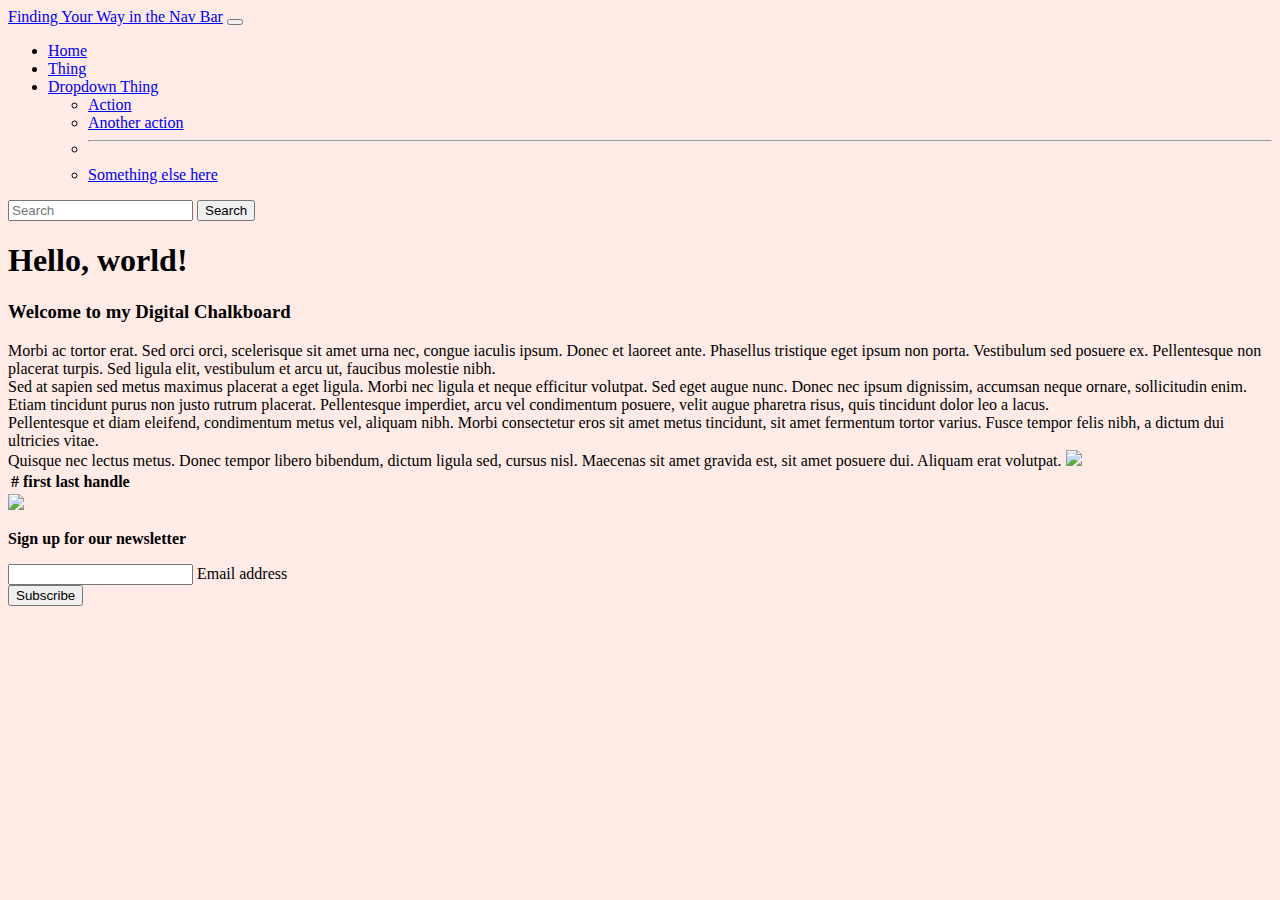
==== index.html @ 2b21ae11 "Add files via upload" ====
<!-- Task 1-->
<!doctype html>
<html lang="en">
  <head>
    <!-- Required meta tags -->
    <meta charset="utf-8">
    <meta name="viewport" content="width=device-width, initial-scale=1">

    <!-- Bootstrap CSS -->
    <link href="https://cdn.jsdelivr.net/npm/bootstrap@5.0.2/dist/css/bootstrap.min.css" rel="stylesheet" integrity="sha384-EVSTQN3/azprG1Anm3QDgpJLIm9Nao0Yz1ztcQTwFspd3yD65VohhpuuCOmLASjC" crossorigin="anonymous">
    <!--Task 6-->
    <link href="styles.css" rel="stylesheet">   

   <!--Task 2-->
<nav class="navbar navbar-expand-lg navbar-dark bg-primary">
  <div class="container-fluid">
    <a class="navbar-brand" href="#">Finding Your Way in the Nav Bar</a>
    <button class="navbar-toggler" type="button" data-toggle="collapse" data-target="#navbarSupportedContent" aria-controls="navbarSupportedContent" aria-expanded="false" aria-label="Toggle navigation">
      <span class="navbar-toggler-icon"></span>
    </button>
    <div class="collapse navbar-collapse" id="navbarSupportedContent">
      <ul class="navbar-nav mr-auto mb-2 mb-lg-0">
        <li class="nav-item">
          <a class="nav-link active" aria-current="page" href="#">Home</a>
        </li>
        <li class="nav-item">
          <a class="nav-link" href="#">Thing</a>
        </li>
        <li class="nav-item dropdown">
          <a class="nav-link dropdown-toggle" href="#" id="navbarDropdown" role="button" data-toggle="dropdown" aria-expanded="false">
           Dropdown Thing
          </a>
          <ul class="dropdown-menu" aria-labelledby="navbarDropdown">
            <li><a class="dropdown-item" href="#">Action</a></li>
            <li><a class="dropdown-item" href="#">Another action</a></li>
            <li><hr class="dropdown-divider"></li>
            <li><a class="dropdown-item" href="#">Something else here</a></li>
          </ul>
        </li>
        </li>
      </ul>
      <form class="d-flex">
        <input class="form-control mr-2" type="search" placeholder="Search" aria-label="Search">
        <button class="btn btn-outline-light" type="submit">Search</button>
      </form>
    </div>
  </div>
</nav> 

<!--Task 3-->
<div class="container">
    <title>Hello, world!</title>
  </head>
  <body>
    <h1>Hello, world!</h1>
    <h3>Welcome to my Digital Chalkboard</h3>
    <div>
        <!--Task 4-->
        <!--Task 5-->
        <!--Task 8-->
        <div class="row gy-5">
          <div class="col-md">Morbi ac tortor erat. Sed orci orci, scelerisque sit amet urna nec, congue iaculis ipsum. Donec et laoreet ante. Phasellus tristique eget ipsum non porta. Vestibulum sed posuere ex. Pellentesque non placerat turpis. Sed ligula elit, vestibulum et arcu ut, faucibus molestie nibh.</div>
          <div class="col-md">Sed at sapien sed metus maximus placerat a eget ligula. Morbi nec ligula et neque efficitur volutpat. Sed eget augue nunc. Donec nec ipsum dignissim, accumsan neque ornare, sollicitudin enim. Etiam tincidunt purus non justo rutrum placerat. Pellentesque imperdiet, arcu vel condimentum posuere, velit augue pharetra risus, quis tincidunt dolor leo a lacus.</div>
          <div class="col-md">Pellentesque et diam eleifend, condimentum metus vel, aliquam nibh. Morbi consectetur eros sit amet metus tincidunt, sit amet fermentum tortor varius. Fusce tempor felis nibh, a dictum dui ultricies vitae. </div>
          <div class="col-md">Quisque nec lectus metus. Donec tempor libero bibendum, dictum ligula sed, cursus nisl. Maecenas sit amet gravida est, sit amet posuere dui. Aliquam erat volutpat.
            <!--Task 14-->
            <img src="/images/_MG_3455.jpg" class="img-fluid">
            </div>
    </div>
  </div>

  <table class="table table-hover">
      <thead>
          <tr>
              <th scope="col">#</th>
              <th scope="col">first</th>
              <th scope="col">last</th>
              <th scope="col">handle</th>
          </tr>
      </thead>
  </table>

<!--function that displays time-->

 
  <head>
  <meta charset="utf-8">
  <title>JavaScript current day and time</title>
  </head>
  <body></body>



<!--Task 12 through 15-->
<img src="/images/ROGER DOESNT KNOW HE'S HORRIBLE_FRONT copy.jpg" class="img-fluid">
  
    <!-- Optional JavaScript; choose one of the two! -->

    <!-- Option 1: Bootstrap Bundle with Popper -->
    <script src="https://cdn.jsdelivr.net/npm/bootstrap@5.0.2/dist/js/bootstrap.bundle.min.js" integrity="sha384-MrcW6ZMFYlzcLA8Nl+NtUVF0sA7MsXsP1UyJoMp4YLEuNSfAP+JcXn/tWtIaxVXM" crossorigin="anonymous"></script>

    <!-- Option 2: Separate Popper and Bootstrap JS -->
    <!--
    <script src="https://cdn.jsdelivr.net/npm/@popperjs/core@2.9.2/dist/umd/popper.min.js" integrity="sha384-IQsoLXl5PILFhosVNubq5LC7Qb9DXgDA9i+tQ8Zj3iwWAwPtgFTxbJ8NT4GN1R8p" crossorigin="anonymous"></script>
    <script src="https://cdn.jsdelivr.net/npm/bootstrap@5.0.2/dist/js/bootstrap.min.js" integrity="sha384-cVKIPhGWiC2Al4u+LWgxfKTRIcfu0JTxR+EQDz/bgldoEyl4H0zUF0QKbrJ0EcQF" crossorigin="anonymous"></script>
    -->

    <!--Task 17-->
    <div class="container my-5">

      <footer class="bg-dark text-center text-white">
      <!-- Grid container -->
      <div class="container p-4 pb-0">
        <!-- Section: Form -->
        <section class="">
          <form action="">
            <!--Grid row-->
            <div class="row d-flex justify-content-center">
              <!--Grid column-->
              <div class="col-auto">
                <p class="pt-2">
                  <strong>Sign up for our newsletter</strong>
                </p>
              </div>
              <!--Grid column-->
    
              <!--Grid column-->
              <div class="col-md-5 col-12">
                <!-- Email input -->
                <div class="form-outline form-white mb-4">
                  <input type="email" id="form5Example2" class="form-control" />
                  <label class="form-label" for="form5Example2">Email address</label>
                </div>
              </div>
              <!--Grid column-->
    
              <!--Grid column-->
              <div class="col-auto">
                <!-- Submit button -->
                <button type="submit" class="btn btn-outline-light mb-4">
                  Subscribe
                </button>
              </div>
              <!--Grid column-->
            </div>
            <!--Grid row-->
          </form>
        </section>
        <!-- Section: Form -->
      </div>
      <!-- Grid container -->
    
  
      <div class="text-center p-3" style="background-color: rgba(0, 0, 0, 0.2);">
  
      </div>

    
    
    </footer>
      
    </div>
    <!-- End of .container --> 
  </body>
</html>
---- styles.css ----
/*Task 7*/
body {
    background-color:rgb(255, 235, 230)
}

/*Task 10*/
@media (max-width: 960px) {
    .col {
    text-align: justify;
    }
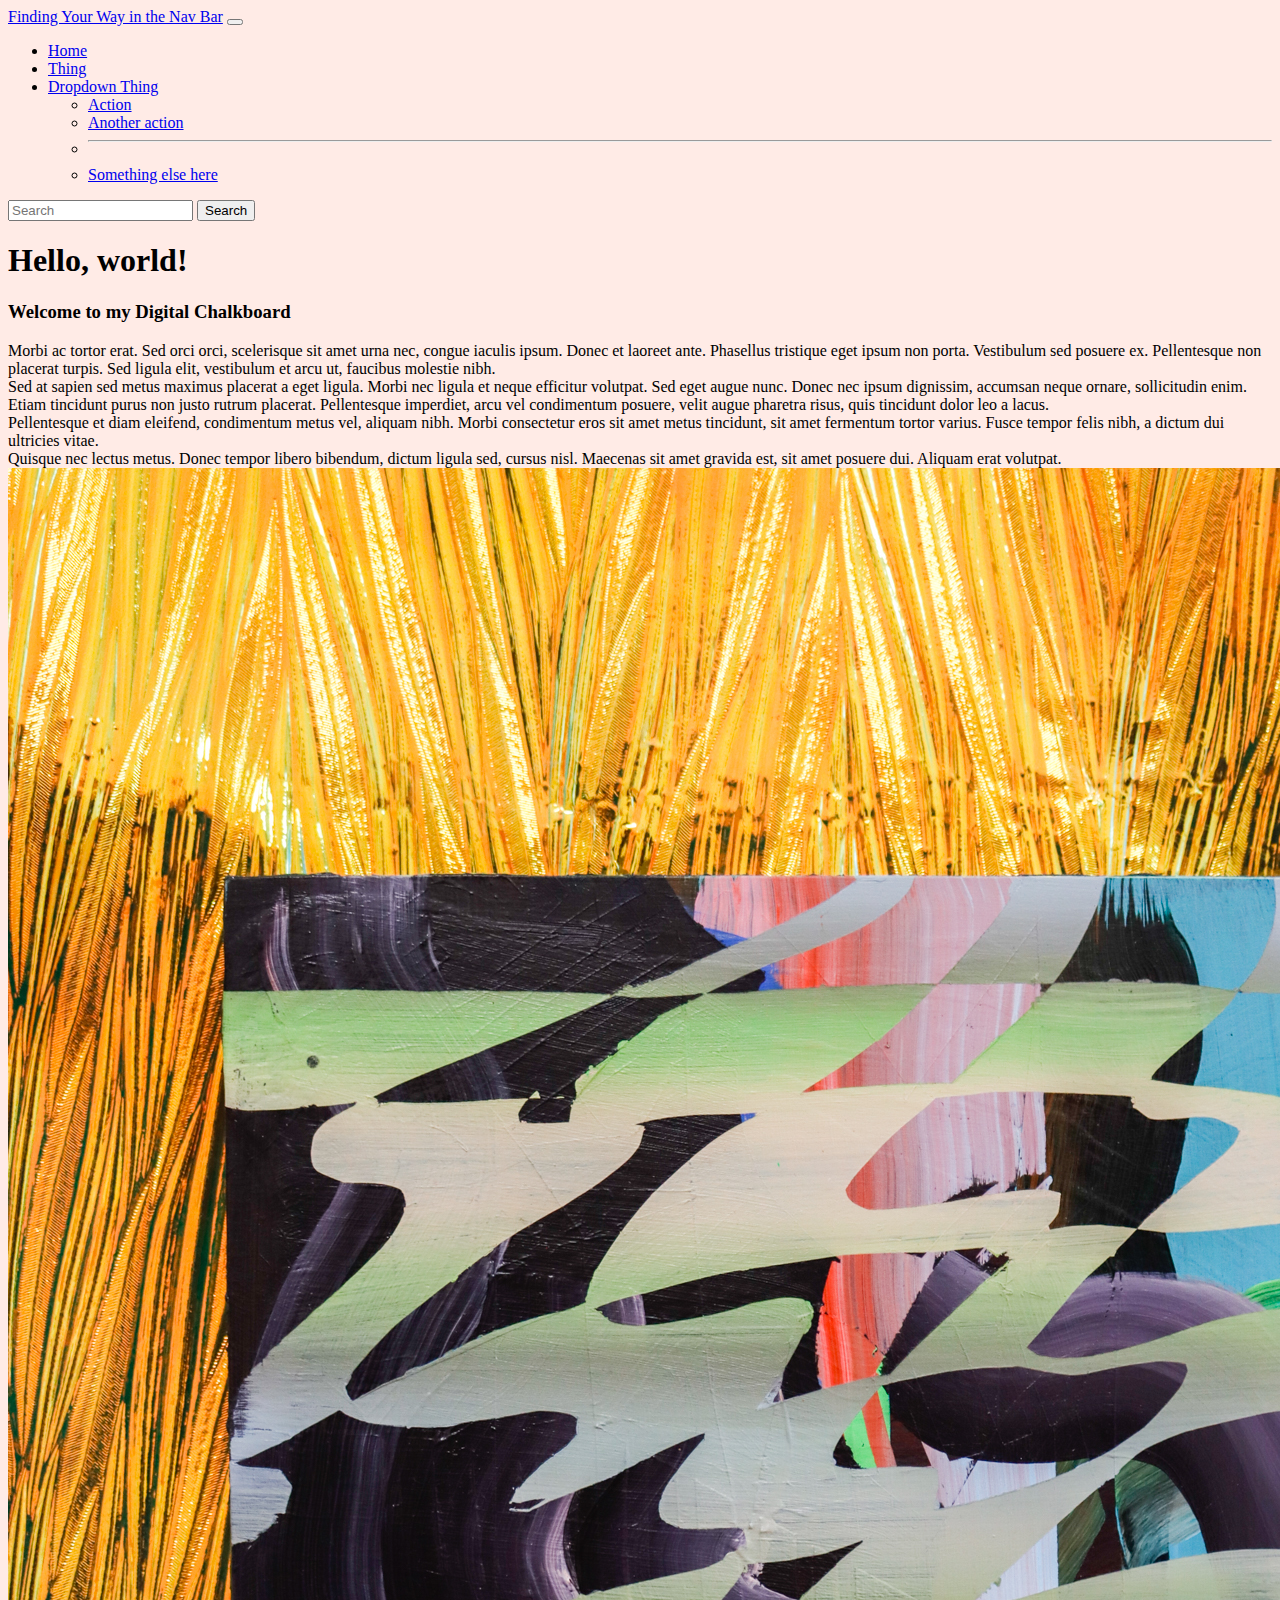
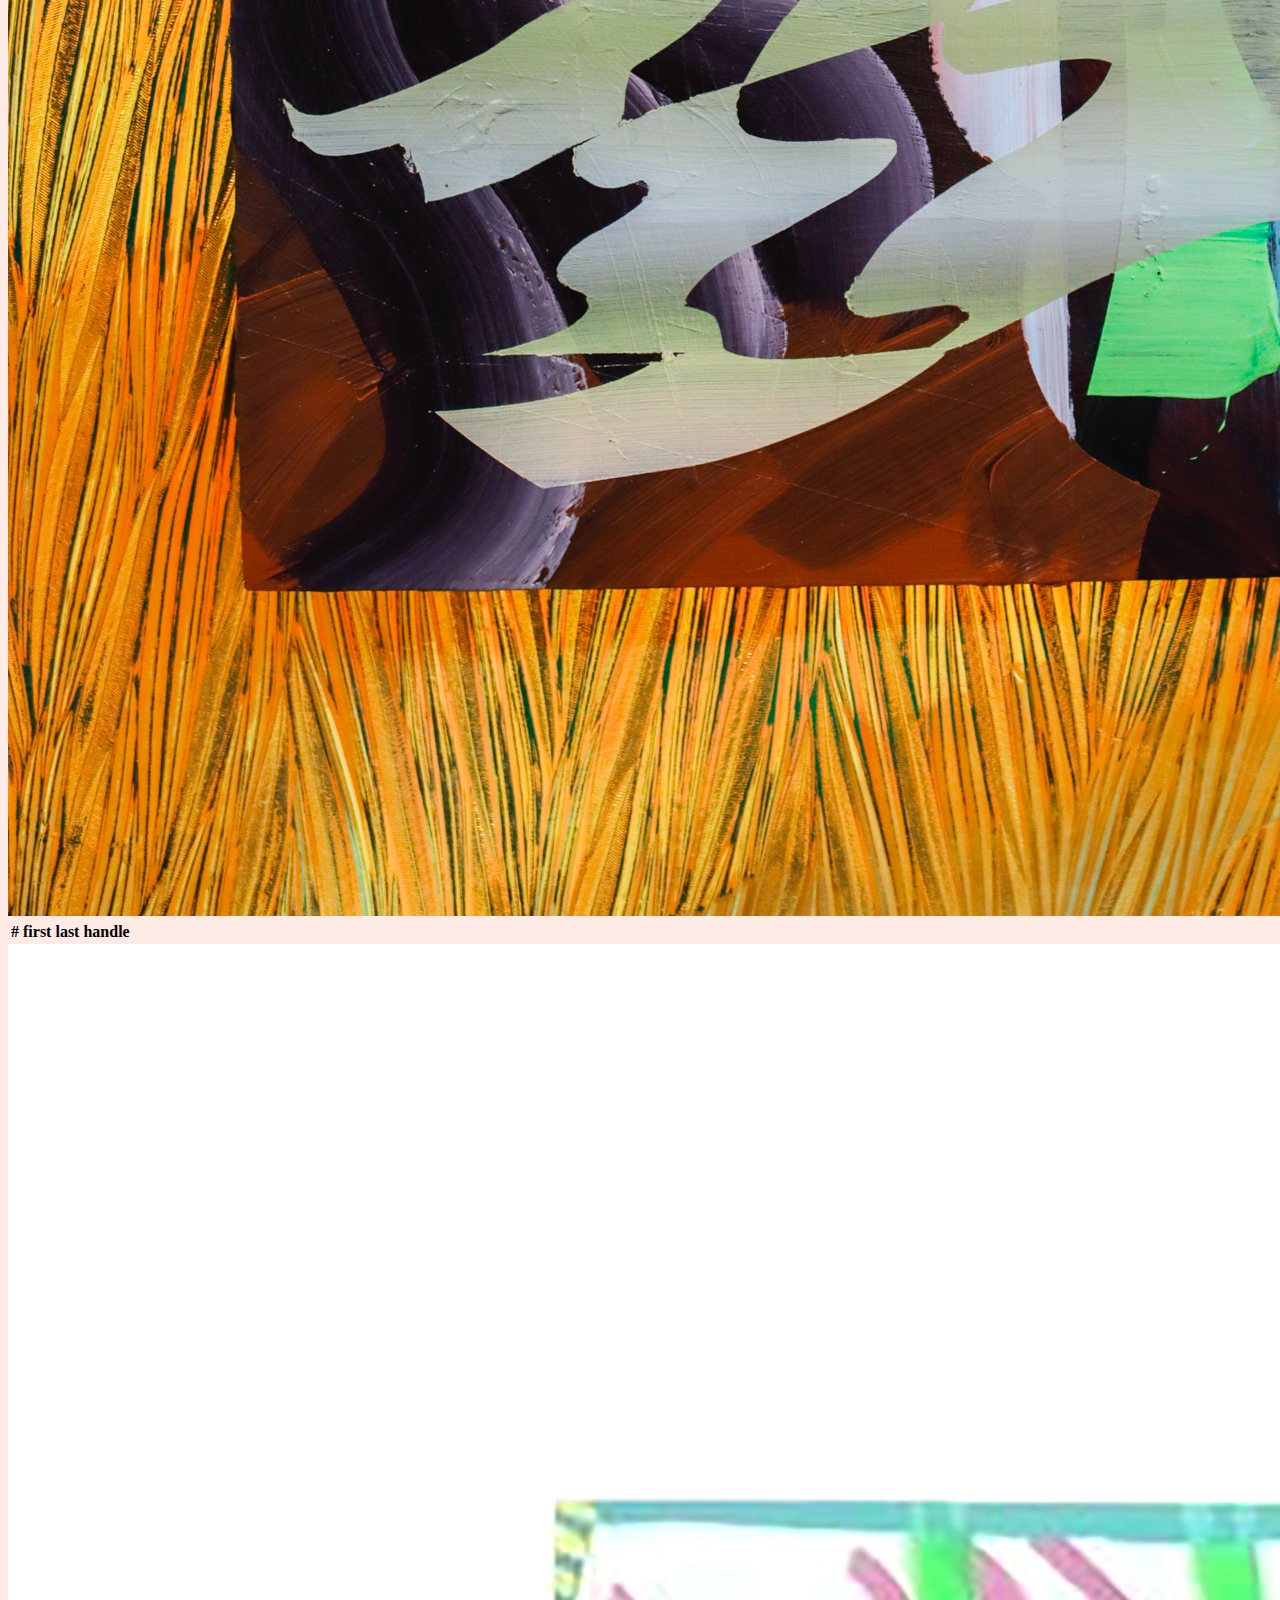
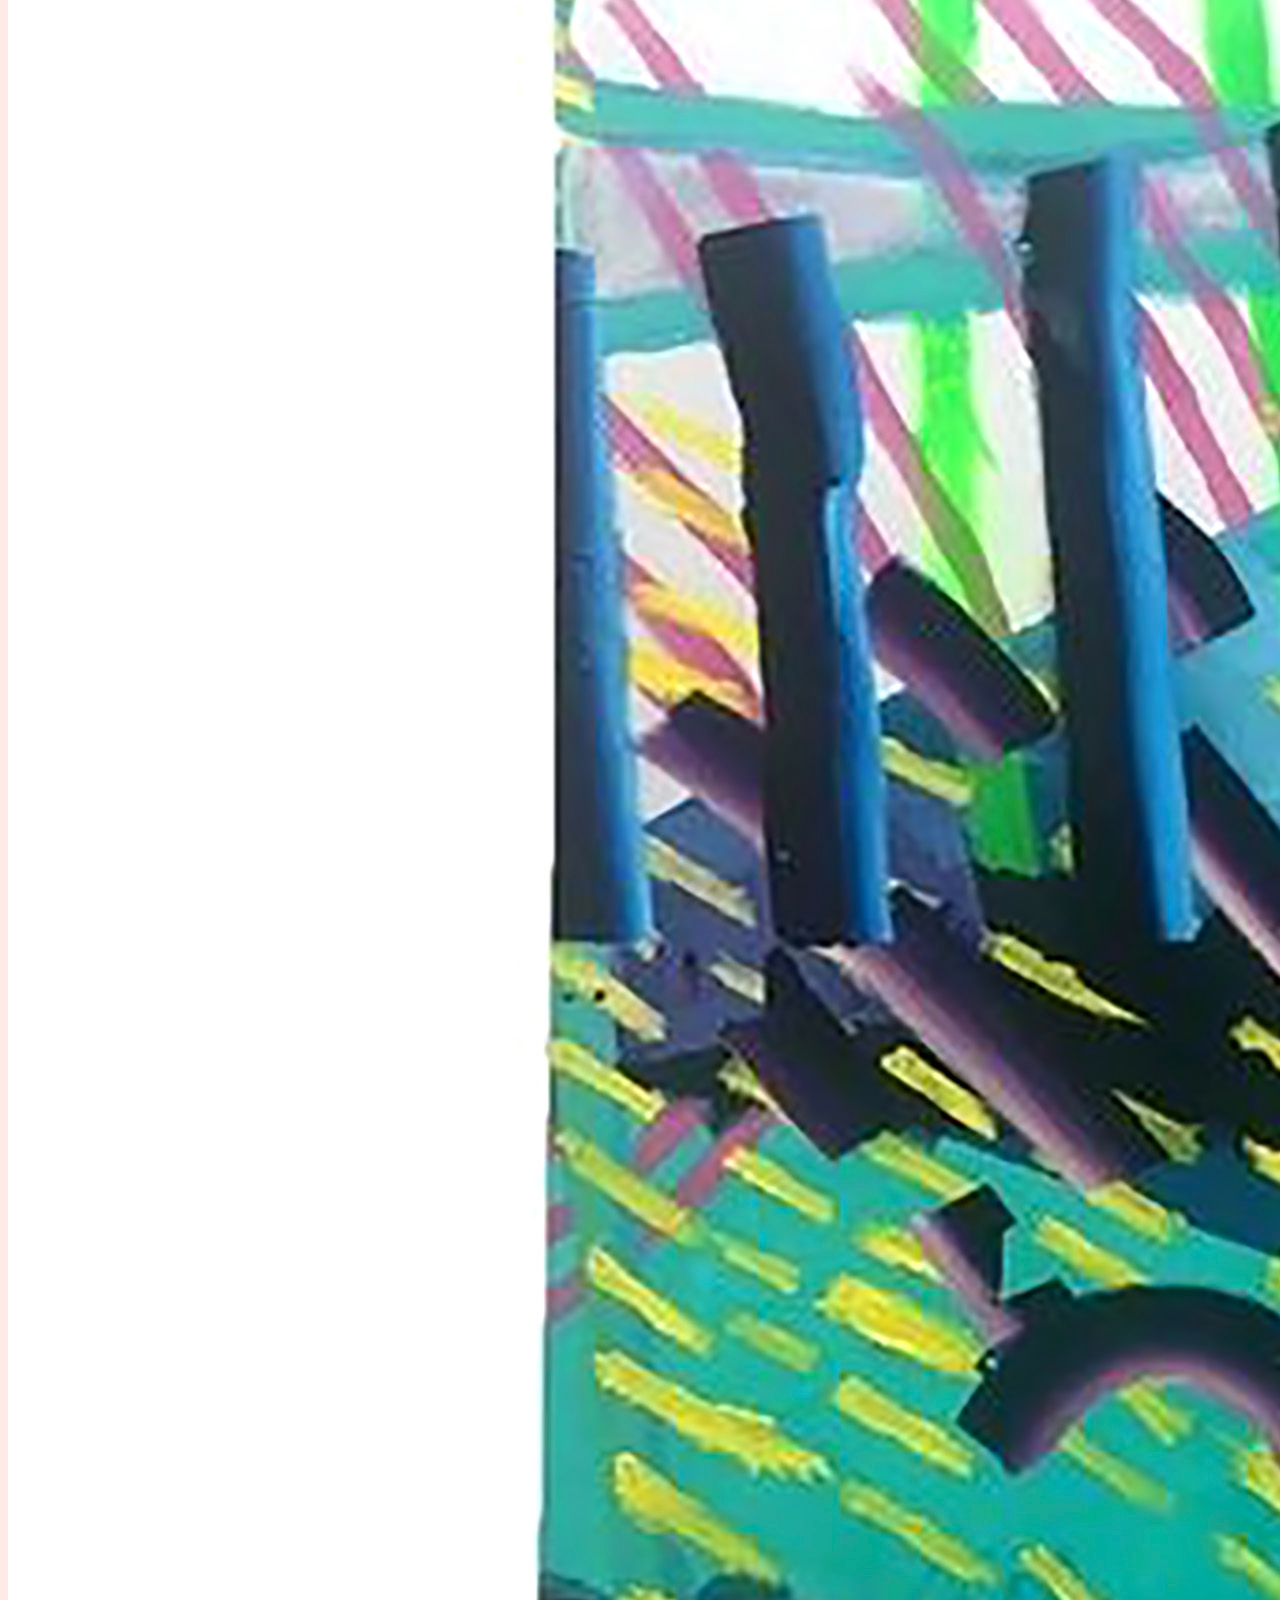
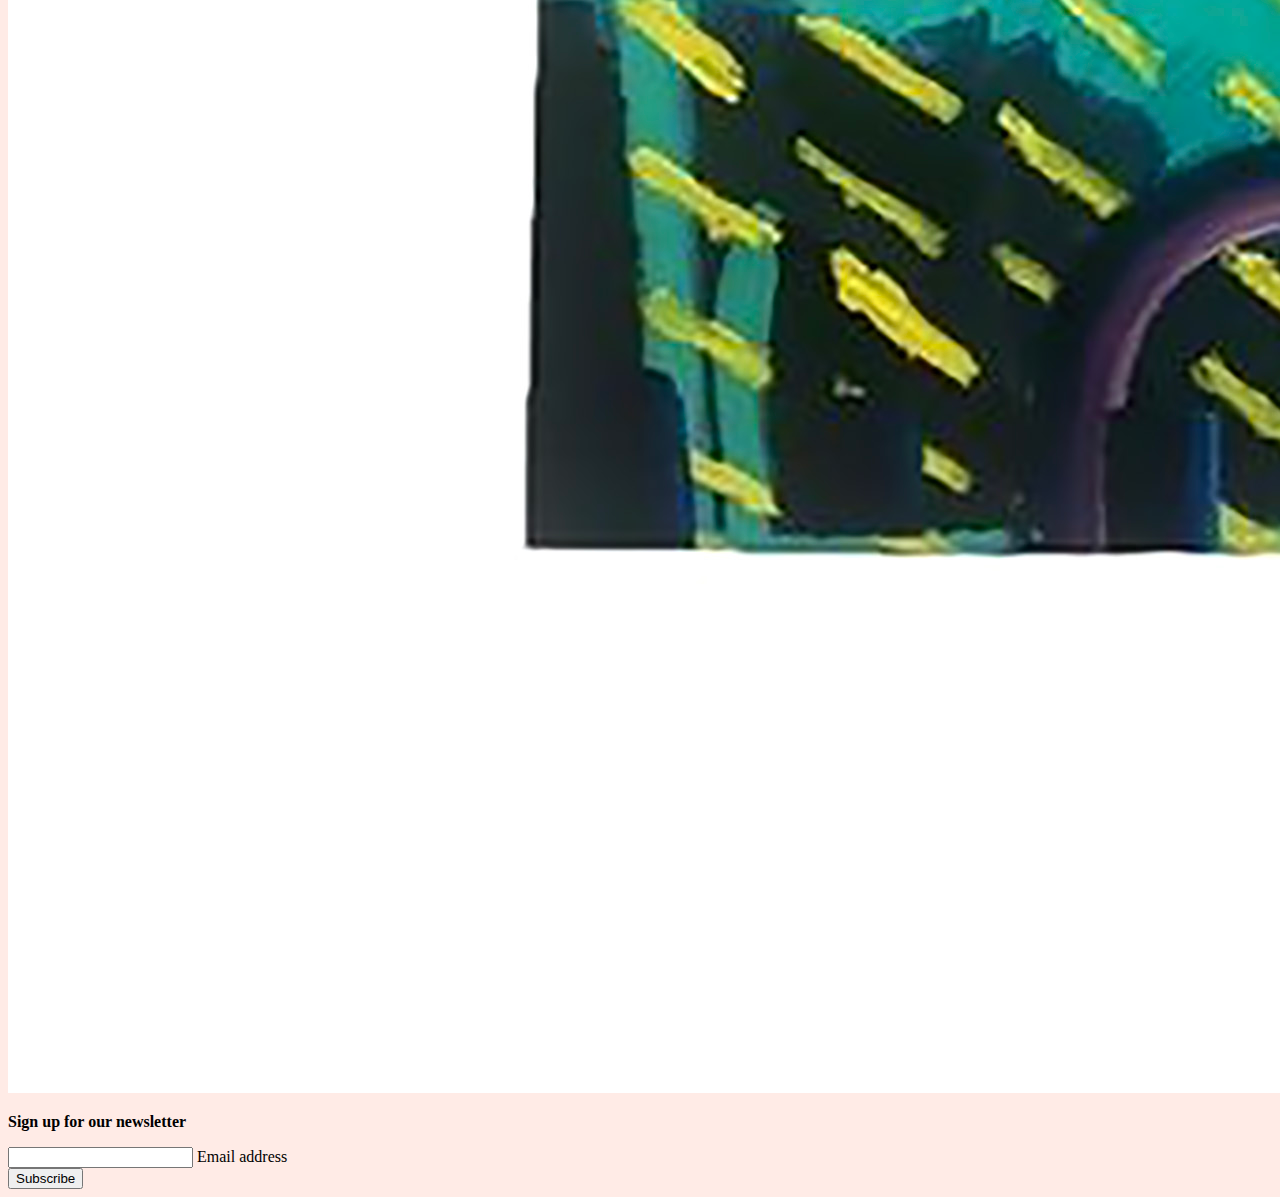
==== commit b1214426: "Update index.html" ====
--- a/index.html
+++ b/index.html
@@ -64,7 +64,7 @@
           <div class="col-md">Pellentesque et diam eleifend, condimentum metus vel, aliquam nibh. Morbi consectetur eros sit amet metus tincidunt, sit amet fermentum tortor varius. Fusce tempor felis nibh, a dictum dui ultricies vitae. </div>
           <div class="col-md">Quisque nec lectus metus. Donec tempor libero bibendum, dictum ligula sed, cursus nisl. Maecenas sit amet gravida est, sit amet posuere dui. Aliquam erat volutpat.
             <!--Task 14-->
-            <img src="/images/_MG_3455.jpg" class="img-fluid">
+            <img src="_MG_3455.jpg" class="img-fluid">
             </div>
     </div>
   </div>
@@ -92,7 +92,7 @@
 
 
 <!--Task 12 through 15-->
-<img src="/images/ROGER DOESNT KNOW HE'S HORRIBLE_FRONT copy.jpg" class="img-fluid">
+<img src="ROGER DOESNT KNOW HE'S HORRIBLE_FRONT copy.jpg" class="img-fluid">
   
     <!-- Optional JavaScript; choose one of the two! -->
 
@@ -162,4 +162,4 @@
     </div>
     <!-- End of .container --> 
   </body>
-</html>+</html>
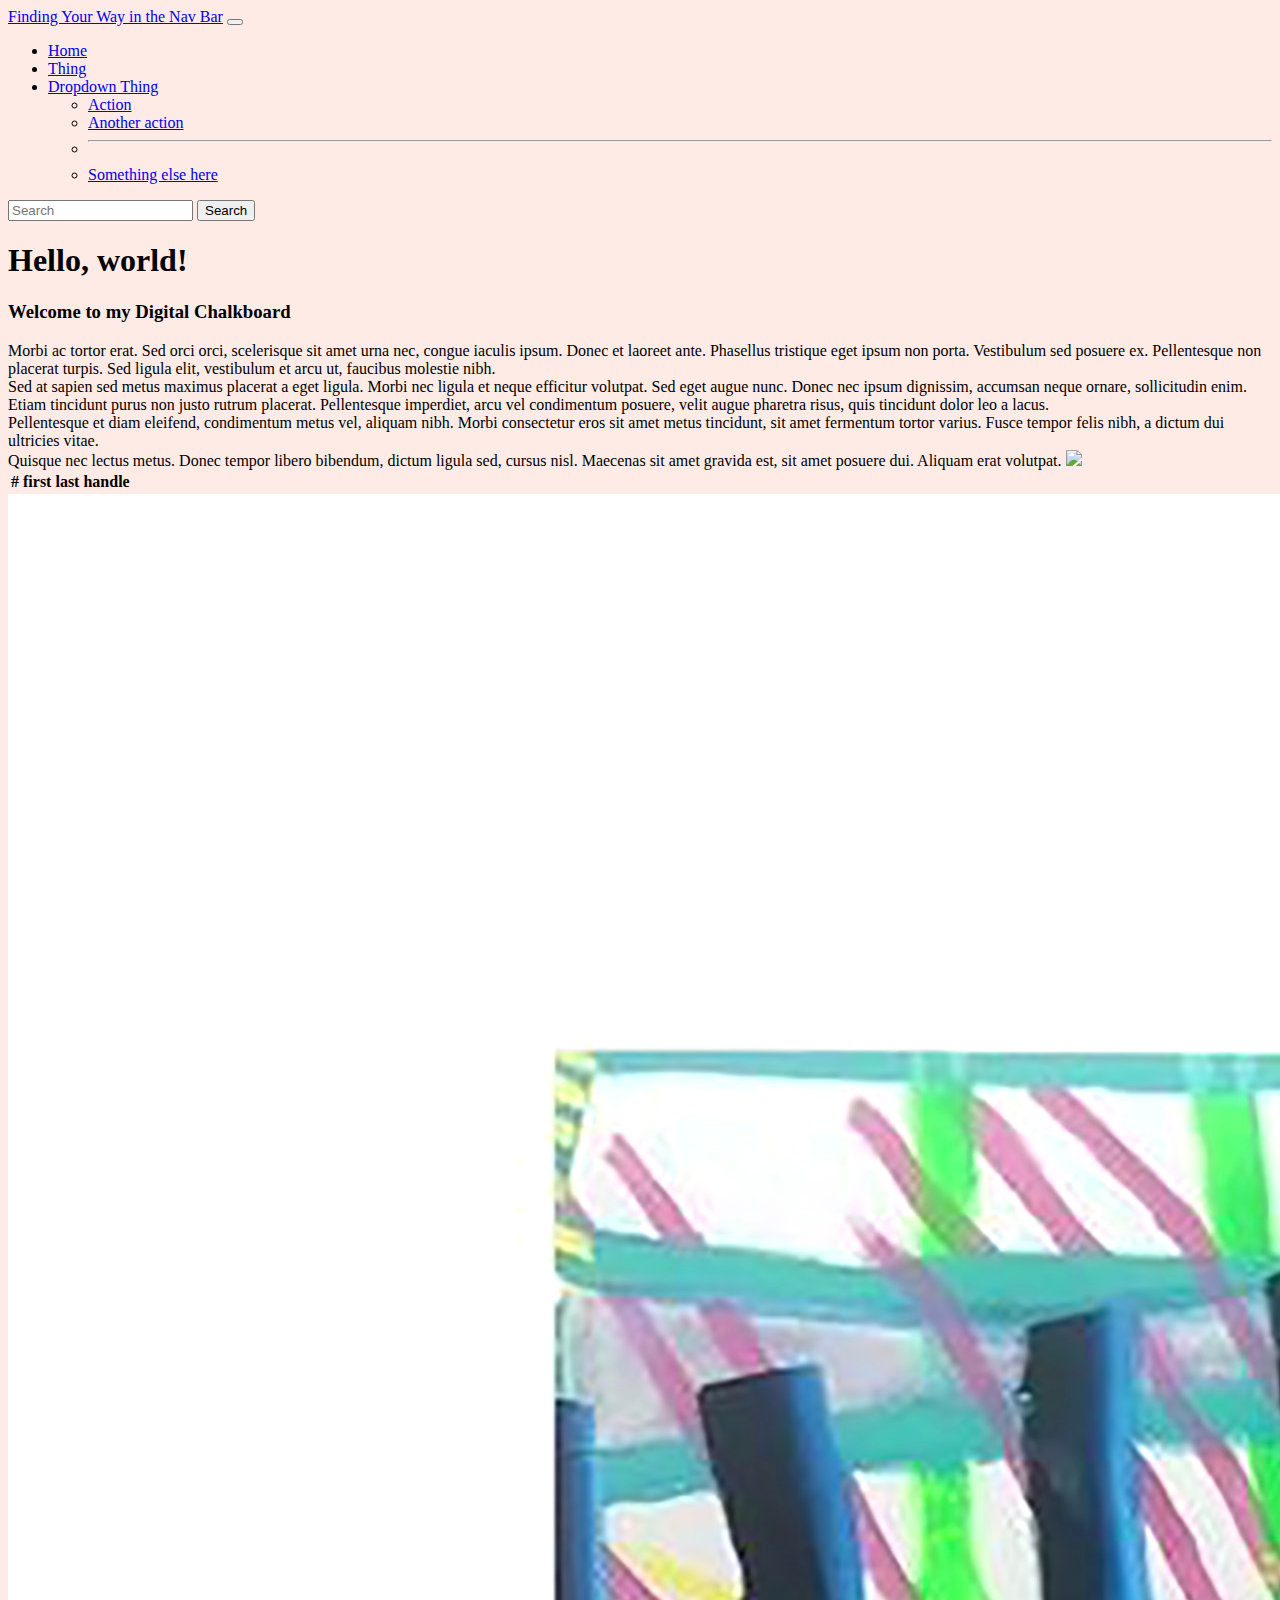
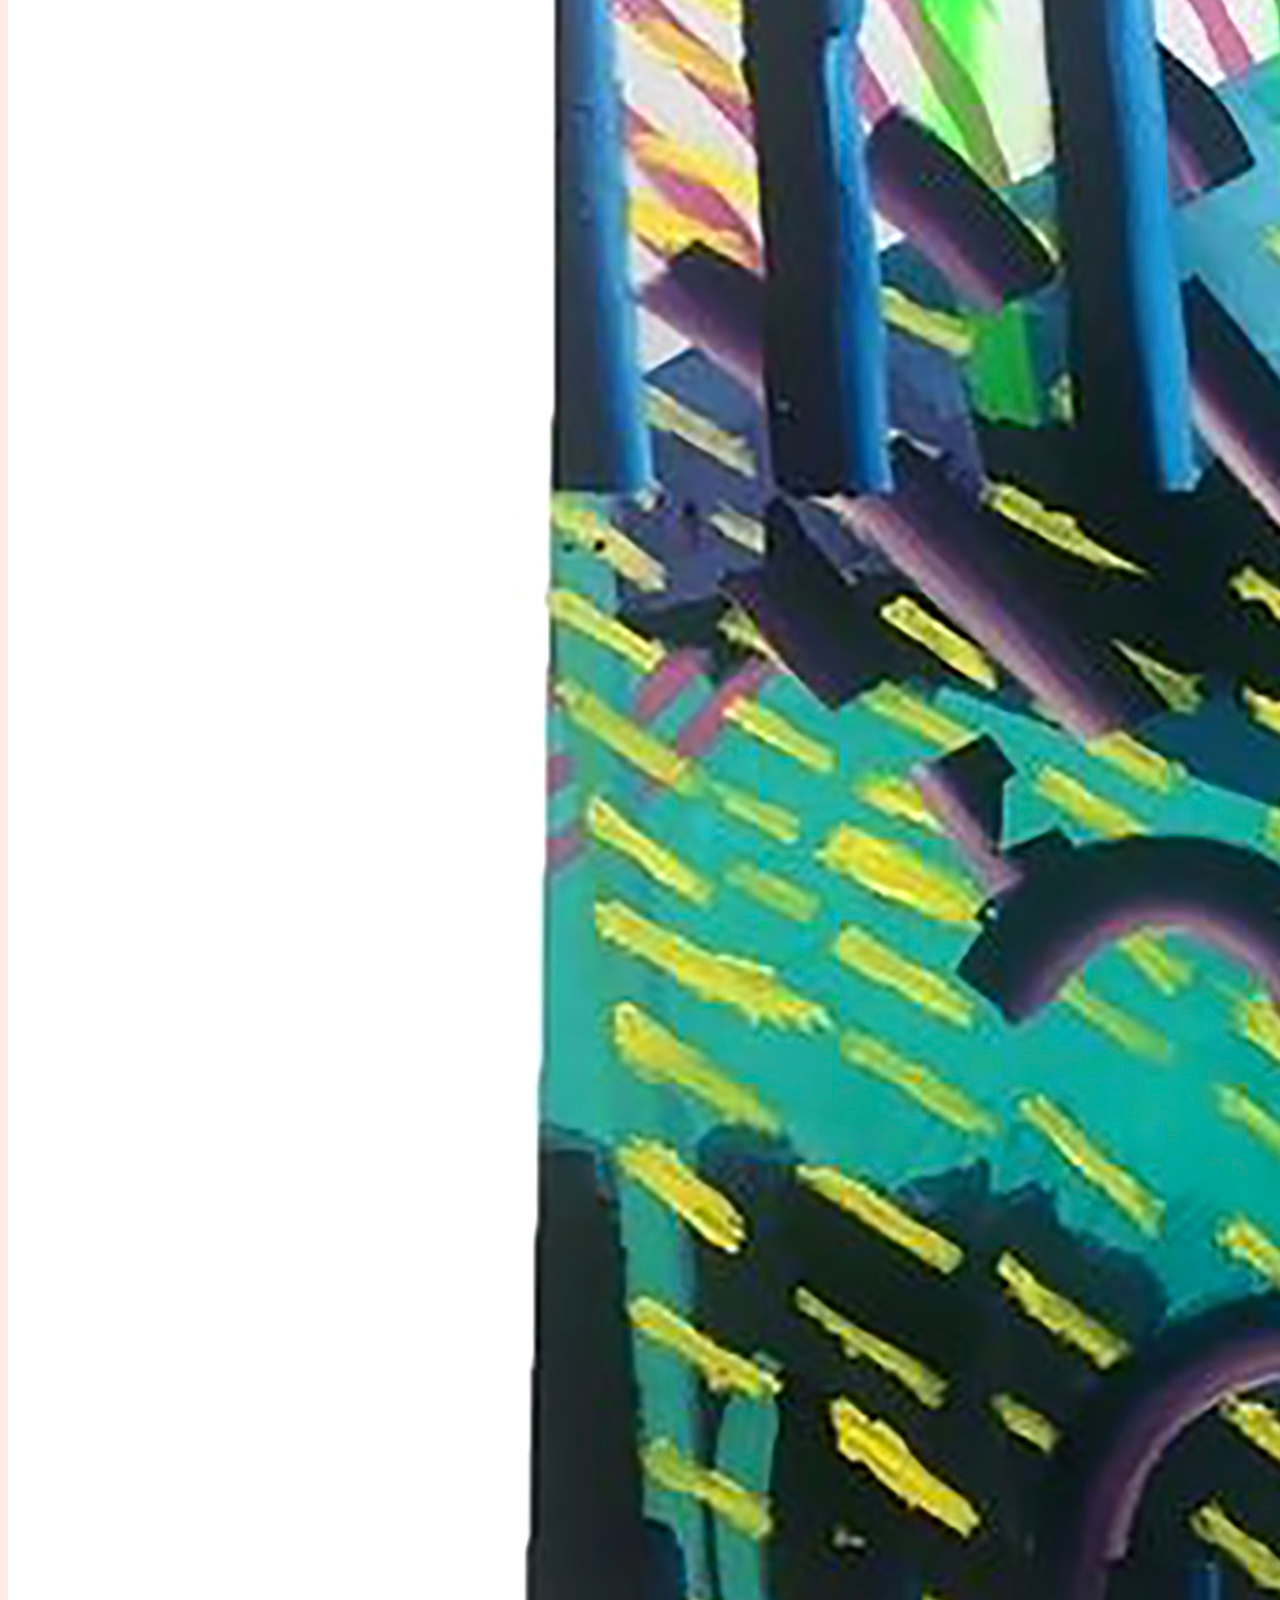
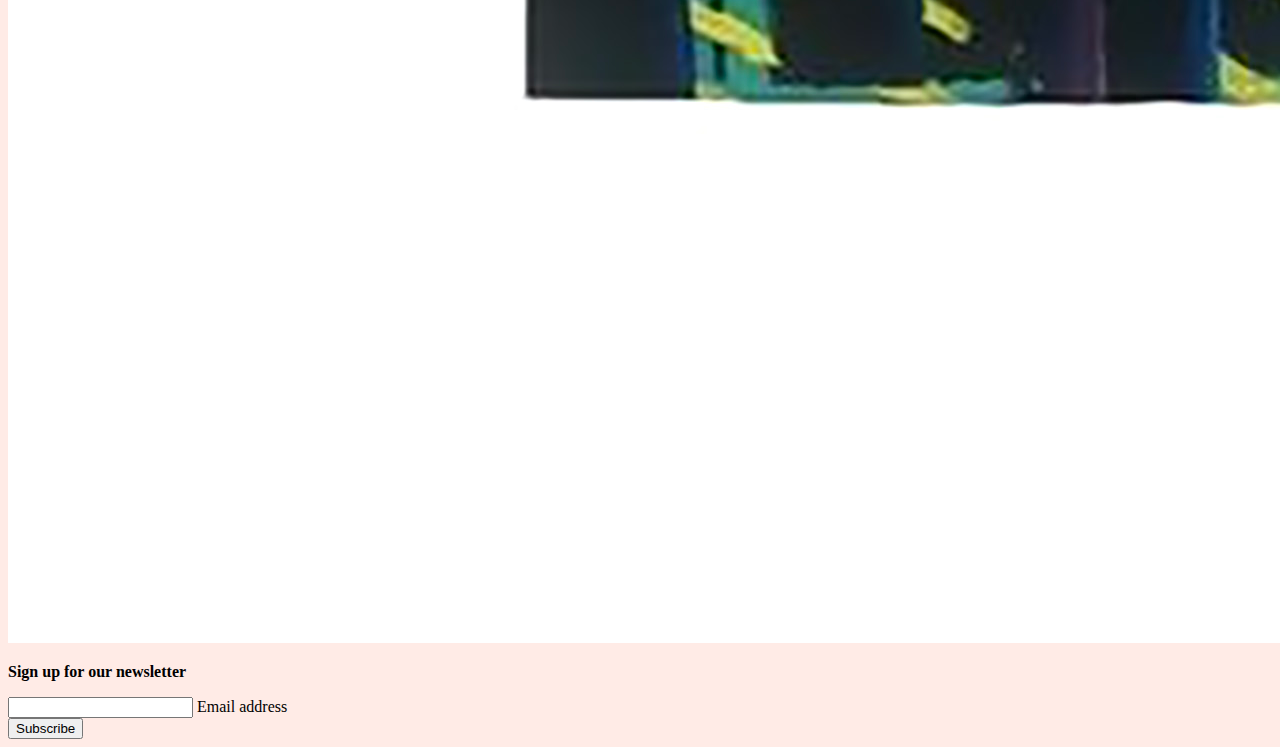
==== commit ec4b547f: "Update index.html" ====
--- a/index.html
+++ b/index.html
@@ -64,7 +64,7 @@
           <div class="col-md">Pellentesque et diam eleifend, condimentum metus vel, aliquam nibh. Morbi consectetur eros sit amet metus tincidunt, sit amet fermentum tortor varius. Fusce tempor felis nibh, a dictum dui ultricies vitae. </div>
           <div class="col-md">Quisque nec lectus metus. Donec tempor libero bibendum, dictum ligula sed, cursus nisl. Maecenas sit amet gravida est, sit amet posuere dui. Aliquam erat volutpat.
             <!--Task 14-->
-            <img src="_MG_3455.jpg" class="img-fluid">
+            <img src="_MG_3439" class="img-fluid">
             </div>
     </div>
   </div>
